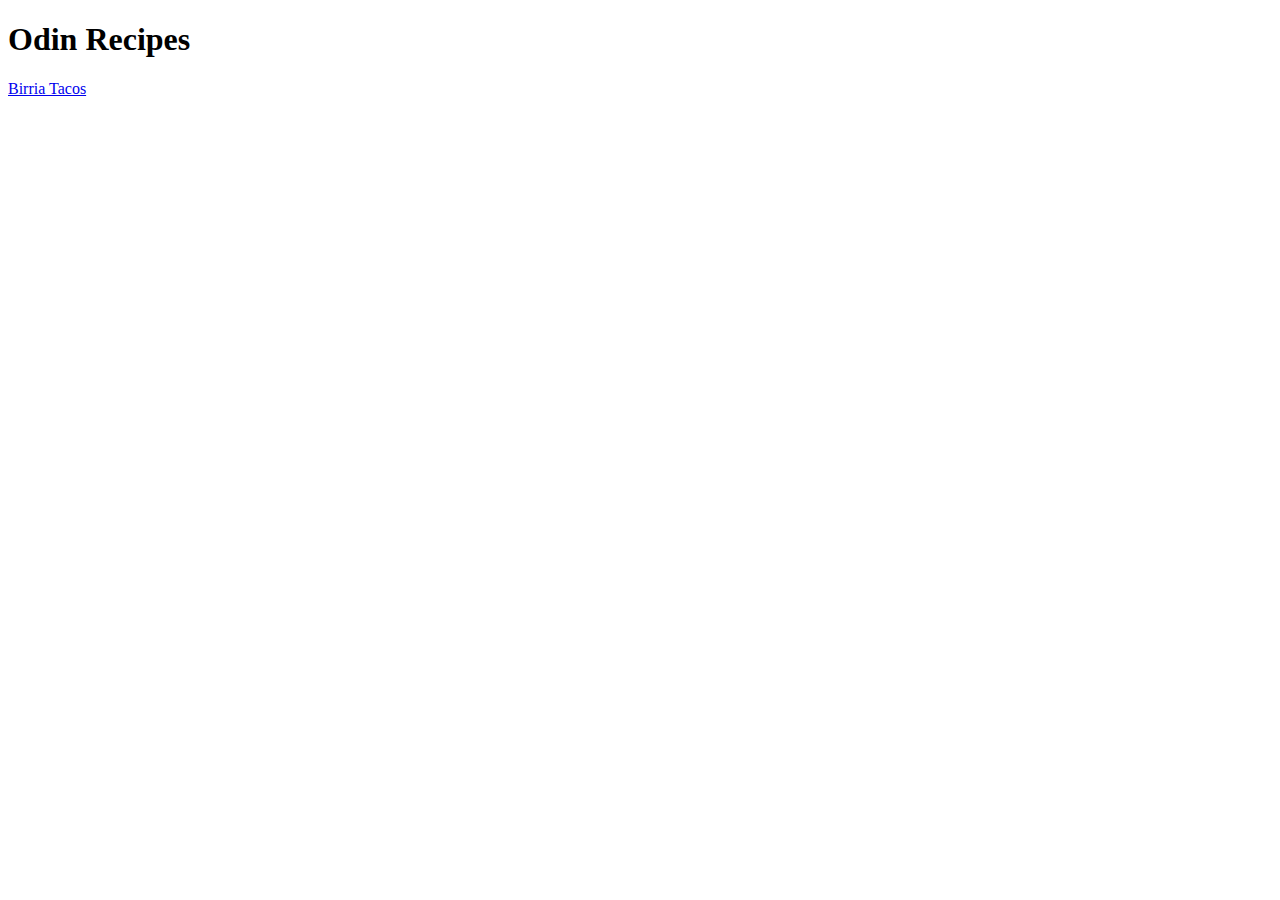
==== index.html @ add81091 "Project odin-recipes" ====
<!DOCTYPE html>
<html lang="en">
    <head>
        <meta charset="utf-8">
    </head>
    <body>
        <h1>Odin Recipes</h1>
        <a href="recipes/birria-tacos.html">Birria Tacos</a>
    </body>
</html>
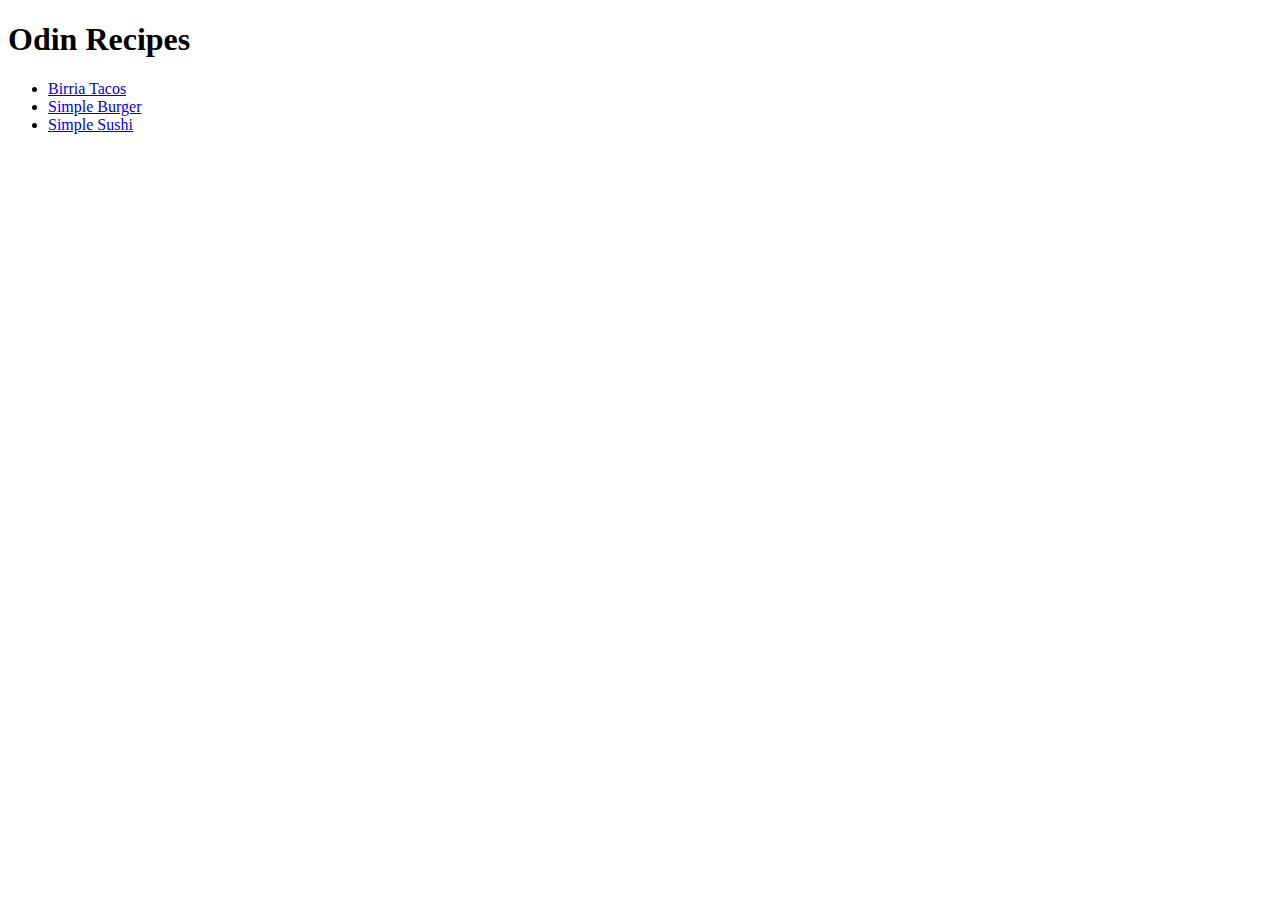
==== commit b1985be7: "Built the backbone of additional websites. Burger and sushi, both completed." ====
--- a/index.html
+++ b/index.html
@@ -5,6 +5,10 @@
     </head>
     <body>
         <h1>Odin Recipes</h1>
-        <a href="recipes/birria-tacos.html">Birria Tacos</a>
+        <ul>
+            <li><a href="recipes/birria-tacos.html">Birria Tacos</a></li>
+            <li><a href="recipes/burger.html">Simple Burger</a></li>
+            <li><a href="recipes/sushi.html">Simple Sushi</a></li>
+        </ul>
     </body>
 </html>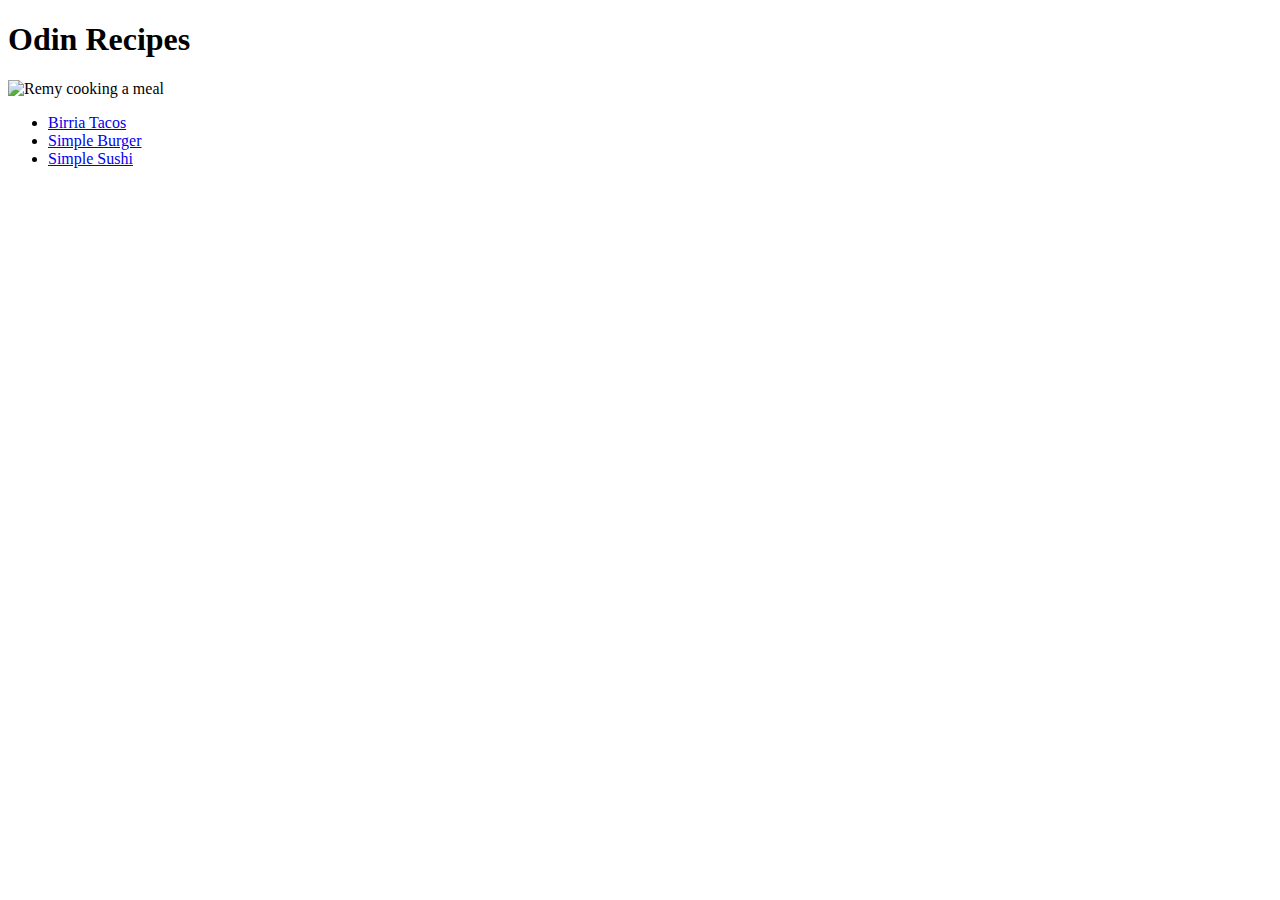
==== commit 2c8d4692: "Added gif file to the index." ====
--- a/index.html
+++ b/index.html
@@ -5,6 +5,7 @@
     </head>
     <body>
         <h1>Odin Recipes</h1>
+        <img src="images/remy-cooking.gif" alt="Remy cooking a meal">
         <ul>
             <li><a href="recipes/birria-tacos.html">Birria Tacos</a></li>
             <li><a href="recipes/burger.html">Simple Burger</a></li>
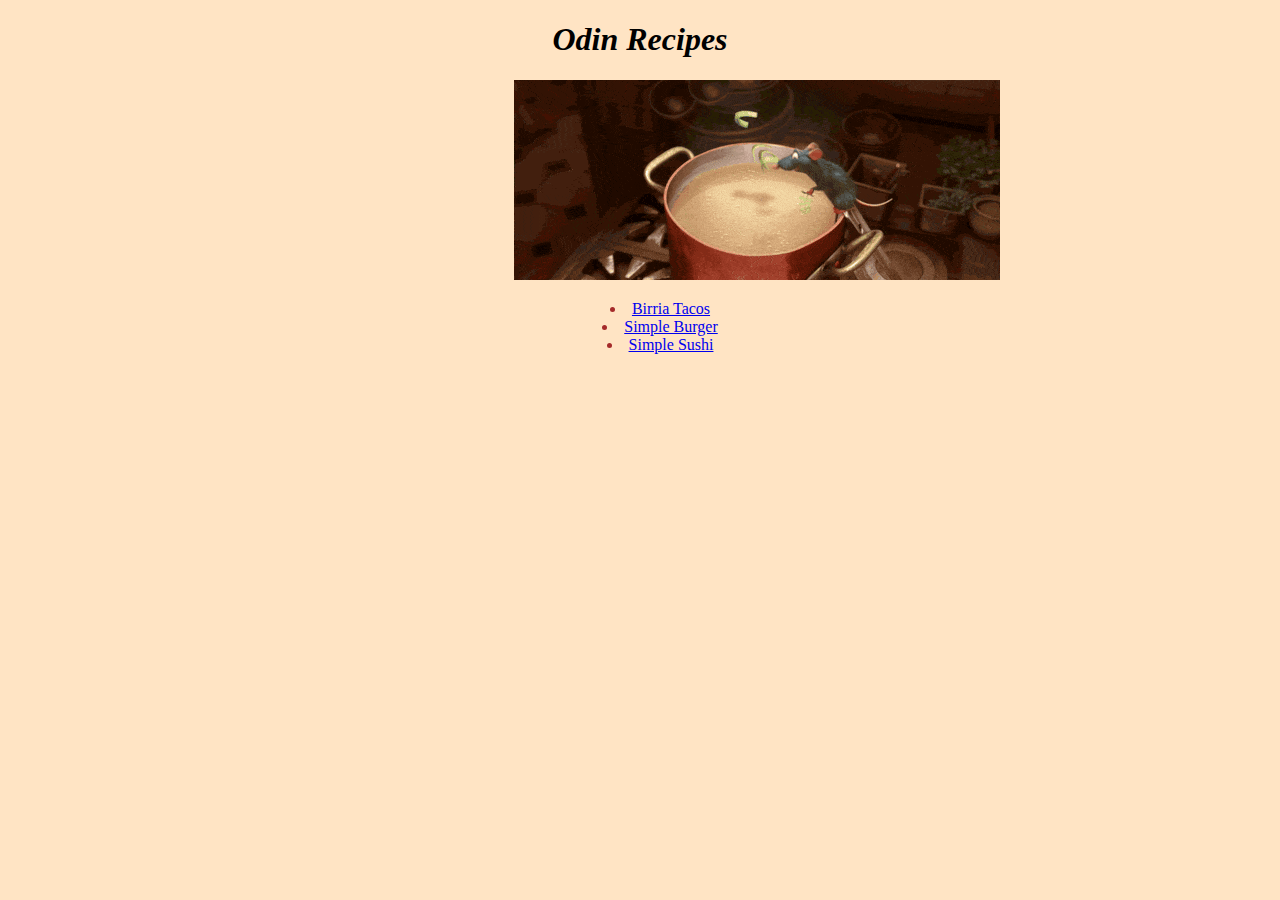
==== commit 4070d617: "Add files via upload" ====
--- a/index.html
+++ b/index.html
@@ -5,6 +5,7 @@
     </head>
     <body>
         <h1>Odin Recipes</h1>
+        <link rel="stylesheet" href="styles.css">
         <img src="images/remy-cooking.gif" alt="Remy cooking a meal">
         <ul>
             <li><a href="recipes/birria-tacos.html">Birria Tacos</a></li>
--- a/styles.css
+++ b/styles.css
@@ -0,0 +1,23 @@
+/*style.css*/
+
+h1 {
+    font-style: italic;
+    text-align: center;
+}
+
+li {
+    
+    color: brown;
+    text-align: center;
+    list-style: inside;
+}
+
+
+body {
+    background-color:bisque
+}
+
+img {
+    position:relative;
+    left: 40%;
+}